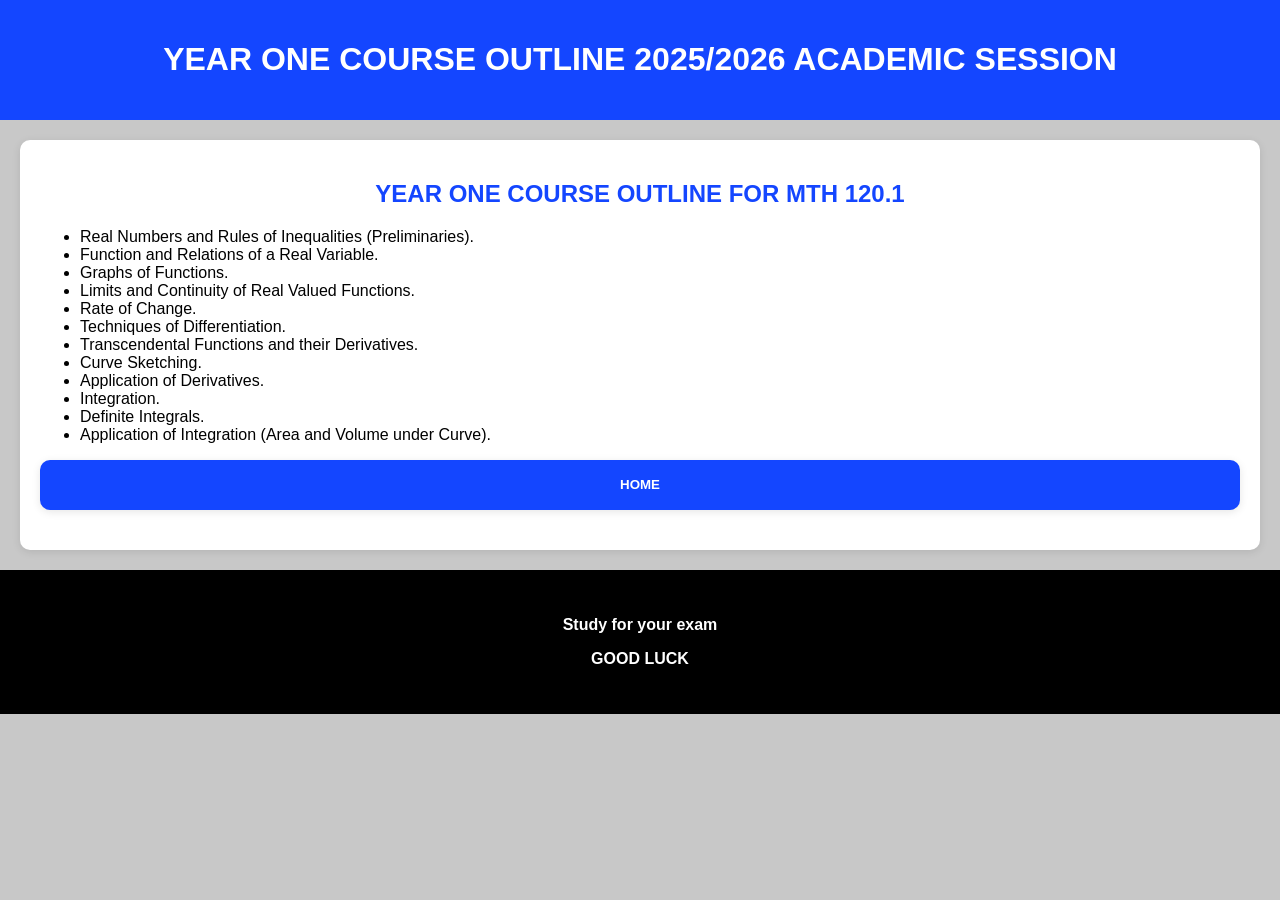
==== 1st.html @ 238ff2ad "Create 1st.html for course outline" ====
<!DOCTYPE html>
<html lang="en">
<head>
  <meta charset="UTF-8">
  <meta name="viewport" content="width=device-width, initial-scale=1.0">
  <title>Course Outline Practice</title>
  <link rel="stylesheet" href="Practice.css">
</head>
<body>
  <header>
  <h1>YEAR ONE COURSE OUTLINE 2025/2026 ACADEMIC SESSION</h1>
  </header>
  <section>
    <h2>YEAR ONE COURSE OUTLINE FOR MTH 120.1</h2>
    <ul>
      <li>Real Numbers and Rules of Inequalities (Preliminaries).</li>
      <li>Function and Relations of a Real Variable.</li>
      <li>Graphs of Functions.</li>
      <li>Limits and Continuity of Real Valued Functions.</li>
      <li>Rate of Change.</li>
      <li>Techniques of Differentiation.</li>
      <li>Transcendental Functions and their Derivatives.</li>
      <li>Curve Sketching.</li>
      <li>Application of Derivatives.</li>
      <li>Integration.</li>
      <li>Definite Integrals.</li>
      <li>Application of Integration (Area and Volume under Curve).</li>
    </ul>
    
    <a href="Index.html"><button class="home">HOME</button></a>
  </section>
  <footer>
    <p>Study for your exam</p>
    <p>GOOD LUCK</p>
  </footer>
</body>
---- Practice.css ----
body {
  margin: 0;
  background: rgb(200, 200, 200);
  font-family: sans-serif; /* Added for cleaner look */
}

header {
  background: rgb(20, 70, 255);
  color: white;
  padding: 20px;
  text-align: center;
}

/* --- THE "TOUCH/HOVER" EFFECT --- */
section {
  margin: 20px;
  padding: 20px;
  border-radius: 10px;
  background: rgb(255, 255, 255);
  box-shadow: 0px 2px 8px rgba(0, 0, 0, 0.1);
  
  cursor: pointer;
  transition: transform 0.3s ease, box-shadow 0.3s ease; /* Smooth transition */
}

section:hover {
  transform: translateY(-10px); /* Moves it up */
  box-shadow: 0px 10px 20px rgba(0, 0, 0, 0.2); /* Deeper shadow when lifted */
}

/* --- THE "FADE IN" ANIMATION --- */
@keyframes fadeIn {
  from {
    opacity: 0;
    transform: translateY(10px);
  }
  to {
    opacity: 1;
    transform: translateY(0);
  }
}

/* Apply animation to text elements */
h2, ol, p {
  animation: fadeIn 1.2s ease-out forwards;
}

/* --- REST OF YOUR CODE --- */
.Course {
  background: rgb(20, 70, 255);
  border: none;
  border-radius: 10px;
  padding: 10px;
  font-weight: bold;
  color: rgb(255, 255, 255);
  height: 100px;
  align-content: center;
  width: 100%;
  margin-bottom: 20px;
  box-shadow: 0px 2px 8px rgba(0, 0, 0, 0.1);
}

h2 {
  color: rgb(20, 70, 255);
  text-align: center;
  font-weight: bold;
}

footer {
  background: rgb(0, 0, 0);
  text-align: center;
  font-weight: bold;
  color: white;
  padding: 30px;
  margin-top: 20px; /* Added spacing */
}

ol {
  font-weight: bold;
}

.home {
  background: rgb(20, 70, 255);
  border: none;
  border-radius: 10px;
  padding: 10px;
  font-weight: bold;
  color: rgb(255, 255, 255);
  height: 50px;
  align-content: center;
  width: 100%;
  margin-bottom: 20px;
  box-shadow: 0px 2px 8px rgba(0, 0, 0, 0.1);
}
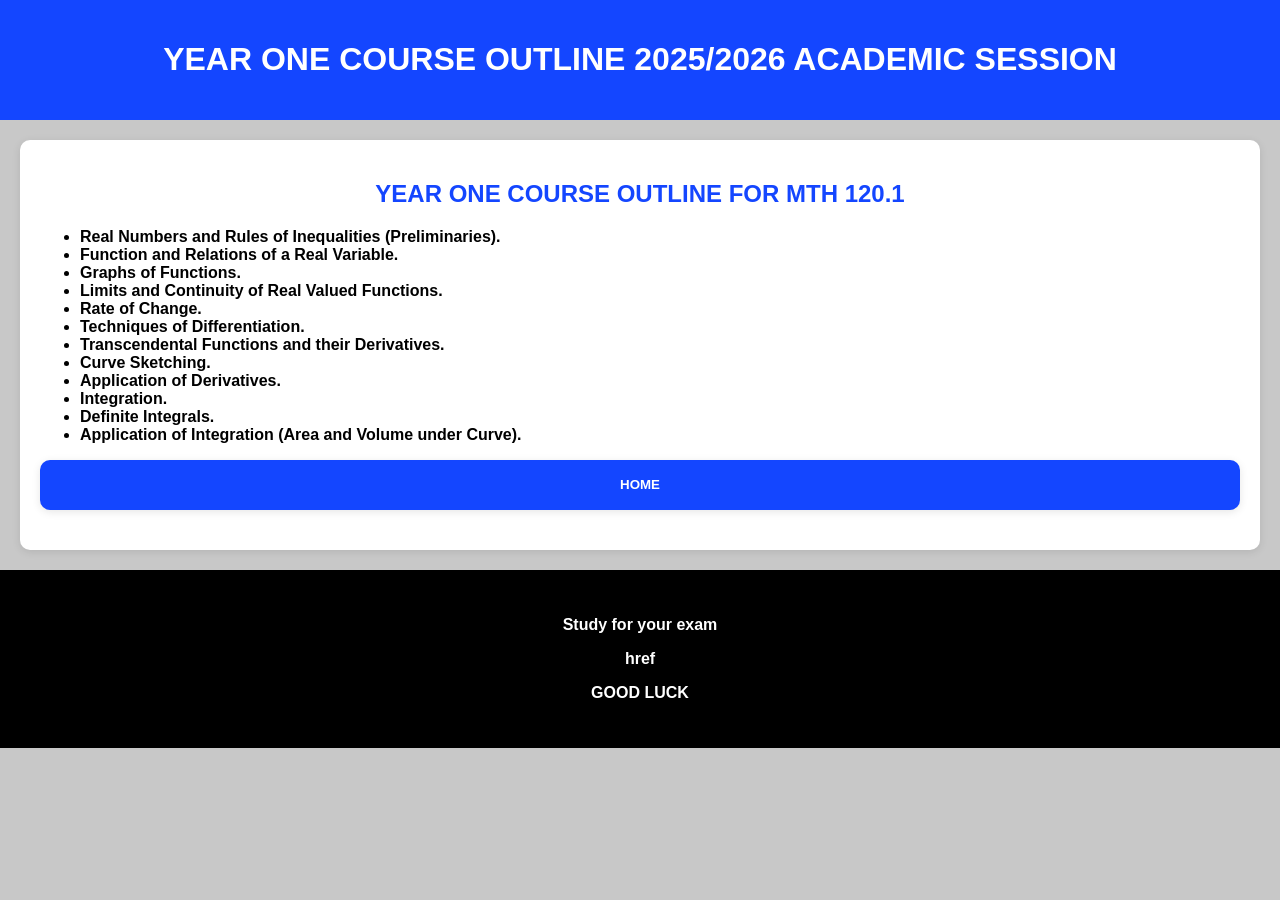
==== commit ef9d22f8: "Fix footer paragraph formatting in 1st.html" ====
--- a/1st.html
+++ b/1st.html
@@ -4,7 +4,7 @@
   <meta charset="UTF-8">
   <meta name="viewport" content="width=device-width, initial-scale=1.0">
   <title>Course Outline Practice</title>
-  <link rel="stylesheet" href="Practice.css">
+  <link rel="stylesheet" href="practice.css">
 </head>
 <body>
   <header>
@@ -27,10 +27,9 @@
       <li>Application of Integration (Area and Volume under Curve).</li>
     </ul>
     
-    <a href="Index.html"><button class="home">HOME</button></a>
+    <a href="index.html"><button class="home">HOME</button></a>
   </section>
   <footer>
-    <p>Study for your exam</p>
-    <p>GOOD LUCK</p>
+    <p>Study for your exam</p>href <p>GOOD LUCK</p>
   </footer>
 </body>
--- a/practice.css
+++ b/practice.css
@@ -0,0 +1,93 @@
+body{margin: 0;
+  background: rgb(200, 200, 200);
+  font-family: sans-serif; /* Added for cleaner look */
+}
+
+header {
+  background: rgb(20, 70, 255);
+  color: white;
+  padding: 20px;
+  text-align: center;
+}
+
+/* --- THE "TOUCH/HOVER" EFFECT --- */
+section {
+  margin: 20px;
+  padding: 20px;
+  border-radius: 10px;
+  background: rgb(255, 255, 255);
+  box-shadow: 0px 2px 8px rgba(0, 0, 0, 0.1);
+  
+  cursor: pointer;
+  transition: transform 0.3s ease, box-shadow 0.3s ease; /* Smooth transition */
+}
+
+section:hover {
+  transform: translateY(-10px); /* Moves it up */
+  box-shadow: 0px 10px 20px rgba(0, 0, 0, 0.2); /* Deeper shadow when lifted */
+}
+
+/* --- THE "FADE IN" ANIMATION --- */
+@keyframes fadeIn {
+  from {
+    opacity: 0;
+    transform: translateY(10px);
+  }
+  to {
+    opacity: 1;
+    transform: translateY(0);
+  }
+}
+
+/* Apply animation to text elements */
+h2, h1, ul, p {
+  animation: fadeIn 1.2s ease-out forwards;
+}
+
+/* --- REST OF YOUR CODE --- */
+.Course {
+  background: rgb(20, 70, 255);
+  border: none;
+  border-radius: 10px;
+  padding: 10px;
+  font-weight: bold;
+  color: rgb(255, 255, 255);
+  height: 100px;
+  align-content: center;
+  width: 100%;
+  margin-bottom: 20px;
+  box-shadow: 0px 2px 8px rgba(0, 0, 0, 0.1);
+}
+
+h2 {
+  color: rgb(20, 70, 255);
+  text-align: center;
+  font-weight: bold;
+}
+
+footer {
+  background: rgb(0, 0, 0);
+  text-align: center;
+  font-weight: bold;
+  color: white;
+  padding: 30px;
+  margin-top: 20px; /* Added spacing */
+}
+
+ul {
+  font-weight: bold;
+}
+
+.home {
+  background: rgb(20, 70, 255);
+  border: none;
+  border-radius: 10px;
+  padding: 10px;
+  font-weight: bold;
+  color: rgb(255, 255, 255);
+  height: 50px;
+  align-content: center;
+  width: 100%;
+  margin-bottom: 20px;
+  box-shadow: 0px 2px 8px rgba(0, 0, 0, 0.1);
+}
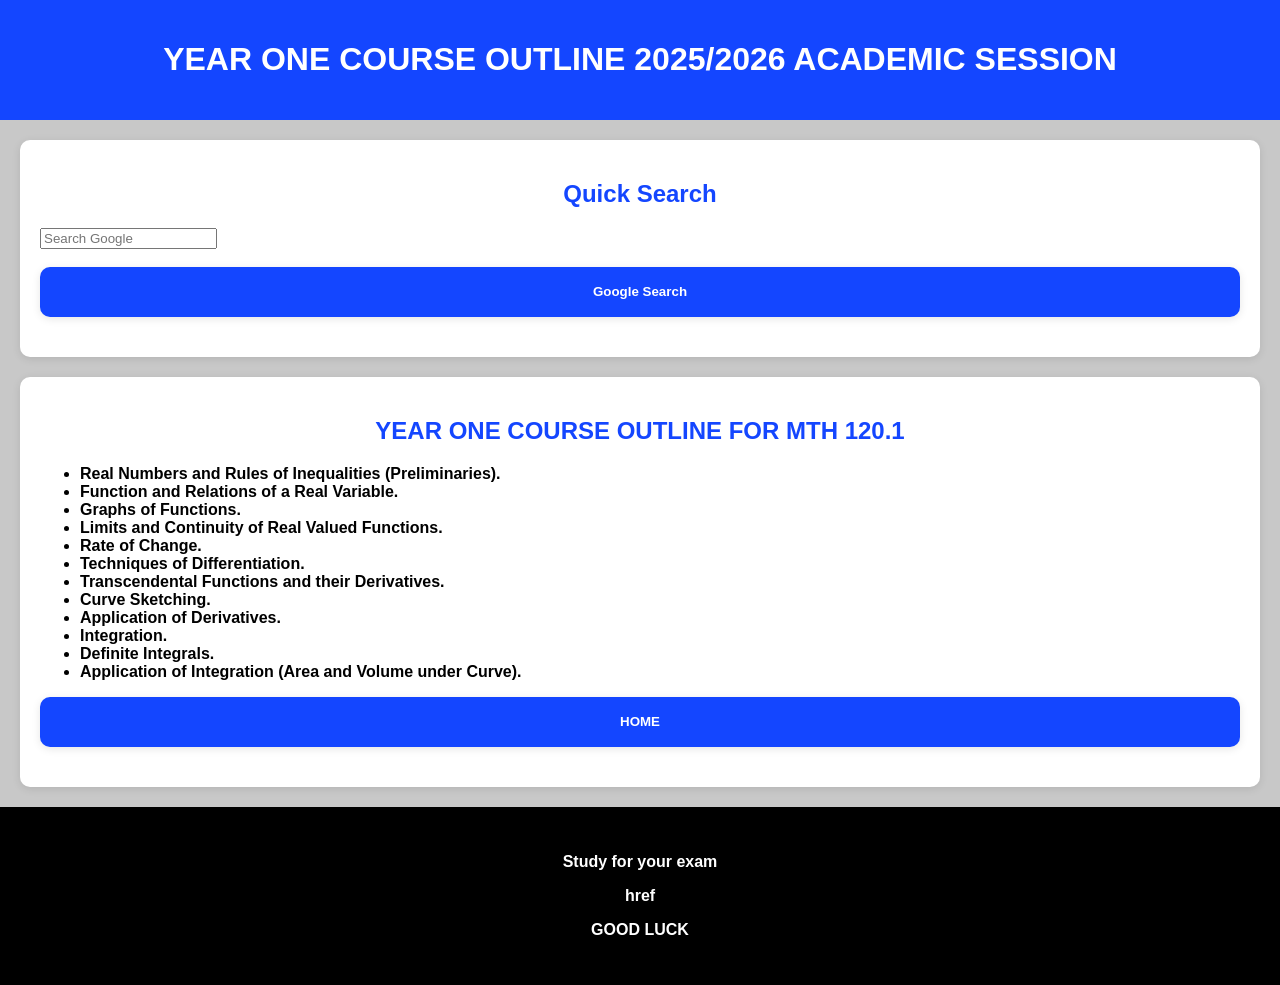
==== commit 4131d192: "Add quick search form to 1st.html" ====
--- a/1st.html
+++ b/1st.html
@@ -10,6 +10,14 @@
   <header>
   <h1>YEAR ONE COURSE OUTLINE 2025/2026 ACADEMIC SESSION</h1>
   </header>
+  <section>
+  <h2>Quick Search</h2>
+  <form action="https://www.google.com/search" method="GET" target="_blank">
+    <input type="text" placeholder="Search Google" name="q" required>
+    <br><br>
+    <button type="submit" class="home">Google Search</button>
+  </form>
+  </section>
   <section>
     <h2>YEAR ONE COURSE OUTLINE FOR MTH 120.1</h2>
     <ul>
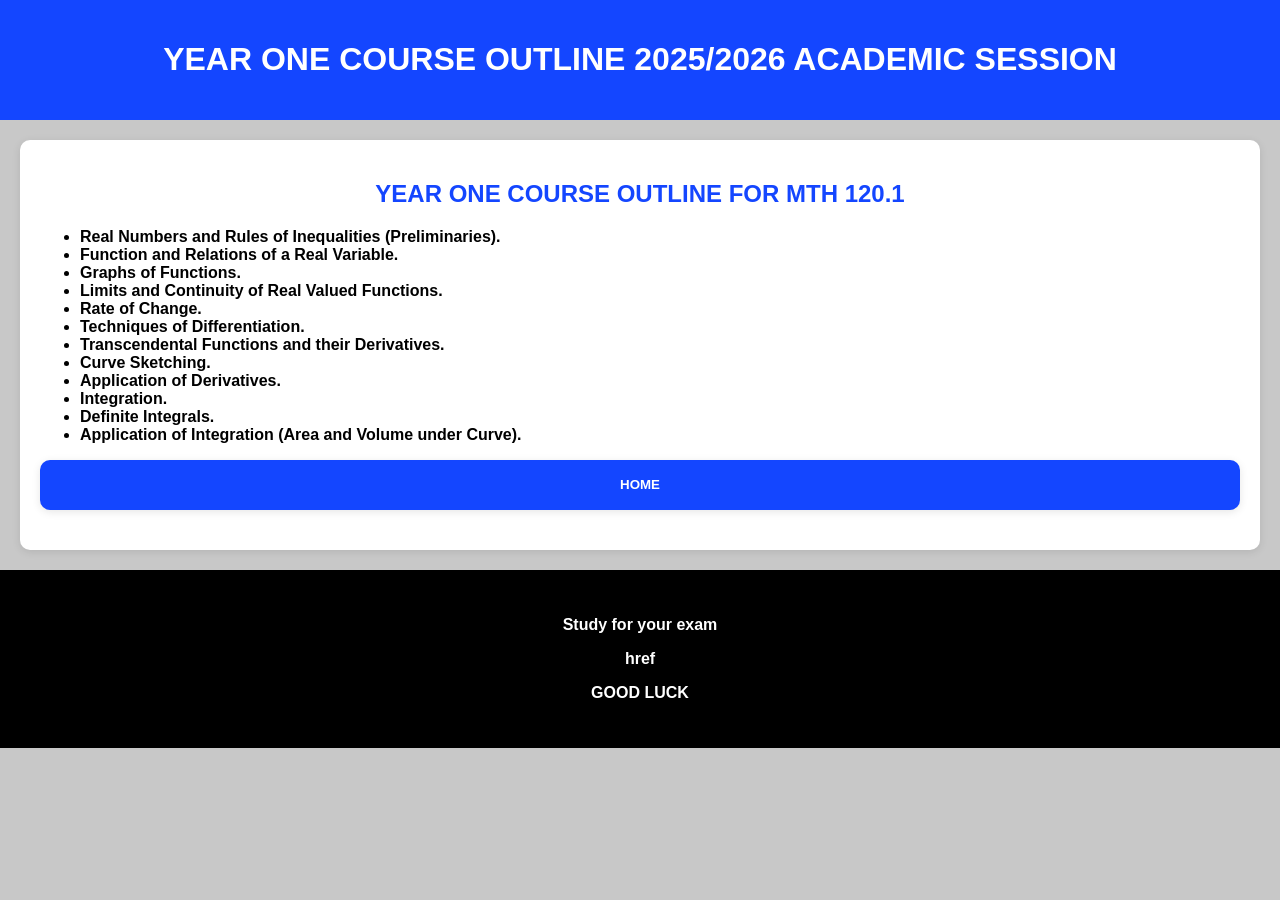
==== commit e021b109: "Update 1st.html" ====
--- a/1st.html
+++ b/1st.html
@@ -10,15 +10,7 @@
   <header>
   <h1>YEAR ONE COURSE OUTLINE 2025/2026 ACADEMIC SESSION</h1>
   </header>
-  <section>
-  <h2>Quick Search</h2>
-  <form action="https://www.google.com/search" method="GET" target="_blank">
-    <input type="text" placeholder="Search Google" name="q" required>
-    <br><br>
-    <button type="submit" class="home">Google Search</button>
-  </form>
-  </section>
-  <section>
+    <section>
     <h2>YEAR ONE COURSE OUTLINE FOR MTH 120.1</h2>
     <ul>
       <li>Real Numbers and Rules of Inequalities (Preliminaries).</li>
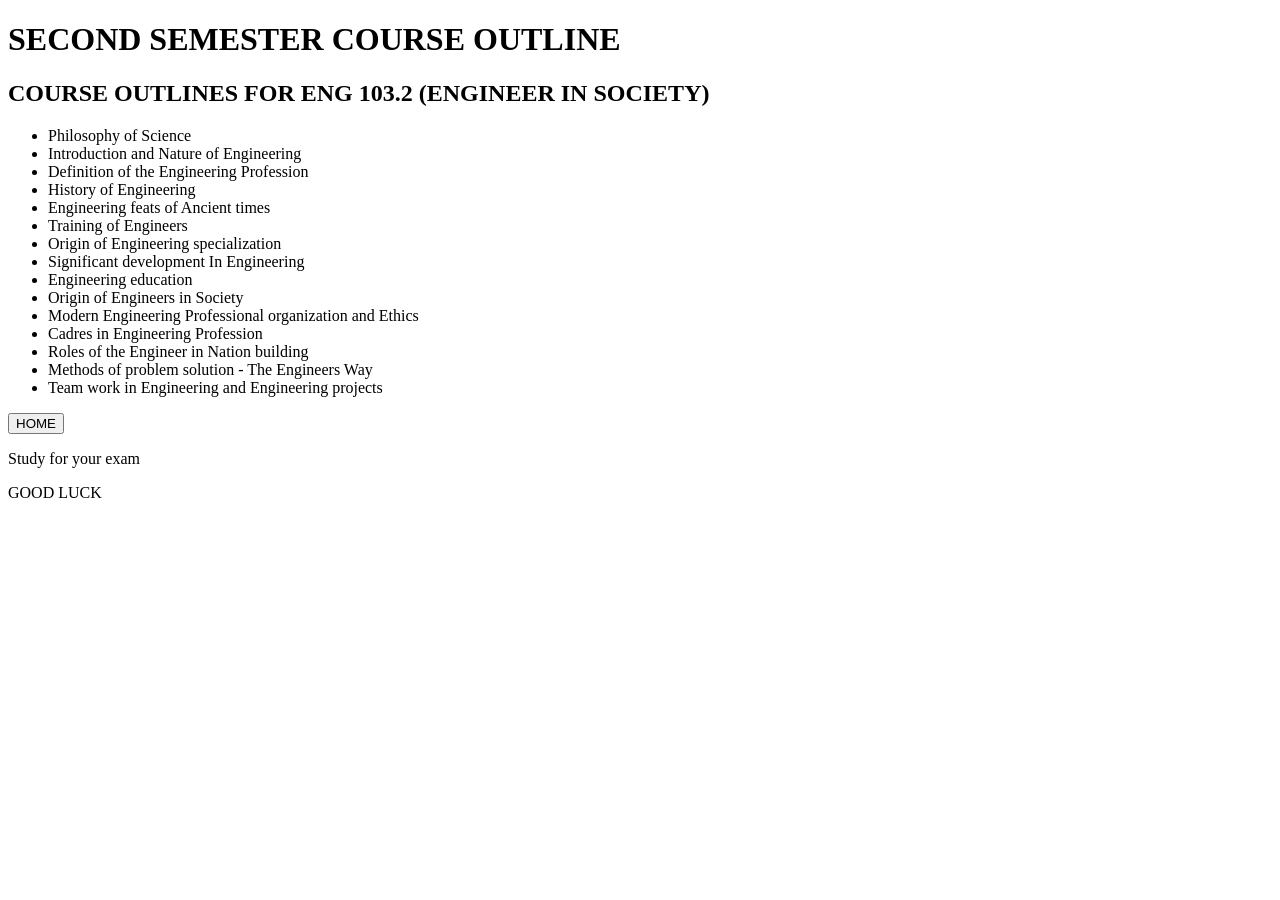
==== commit b27802fd: "Update 1st.html" ====
--- a/1st.html
+++ b/1st.html
@@ -3,33 +3,51 @@
 <head>
   <meta charset="UTF-8">
   <meta name="viewport" content="width=device-width, initial-scale=1.0">
-  <title>Course Outline Practice</title>
-  <link rel="stylesheet" href="practice.css">
+  <title>Course Outline</title>
+  <link rel="stylesheet" href="style.css">
 </head>
 <body>
   <header>
-  <h1>YEAR ONE COURSE OUTLINE 2025/2026 ACADEMIC SESSION</h1>
+  <h1>SECOND SEMESTER COURSE OUTLINE</h1>
   </header>
-    <section>
-    <h2>YEAR ONE COURSE OUTLINE FOR MTH 120.1</h2>
+  <section>
+    <h2>COURSE OUTLINES FOR ENG 103.2 (ENGINEER IN SOCIETY)</h2>
     <ul>
-      <li>Real Numbers and Rules of Inequalities (Preliminaries).</li>
-      <li>Function and Relations of a Real Variable.</li>
-      <li>Graphs of Functions.</li>
-      <li>Limits and Continuity of Real Valued Functions.</li>
-      <li>Rate of Change.</li>
-      <li>Techniques of Differentiation.</li>
-      <li>Transcendental Functions and their Derivatives.</li>
-      <li>Curve Sketching.</li>
-      <li>Application of Derivatives.</li>
-      <li>Integration.</li>
-      <li>Definite Integrals.</li>
-      <li>Application of Integration (Area and Volume under Curve).</li>
+      <li>Philosophy of Science</li>
+      <li>Introduction and Nature 
+       of Engineering </li>
+      <li>Definition of the 
+       Engineering Profession</li>
+      <li>History of Engineering</li>
+      <li>Engineering feats of 
+       Ancient times</li>
+      <li>Training of Engineers </li>
+      <li>Origin of Engineering 
+       specialization </li>
+      <li>Significant development 
+       In Engineering </li>
+      <li>Engineering education</li>
+      <li>Origin of Engineers in
+       Society</li>
+      <li>Modern Engineering 
+       Professional
+       organization and Ethics </li>
+      <li>Cadres in Engineering 
+       Profession</li>
+       <li>Roles of the Engineer in
+       Nation building </li>
+       <li>Methods of problem
+       solution - The Engineers 
+       Way</li>
+       <li>Team work in 
+       Engineering and
+       Engineering projects</li>
     </ul>
     
     <a href="index.html"><button class="home">HOME</button></a>
   </section>
   <footer>
-    <p>Study for your exam</p>href <p>GOOD LUCK</p>
+    <p>Study for your exam</p>
+    <p>GOOD LUCK</p>
   </footer>
 </body>
